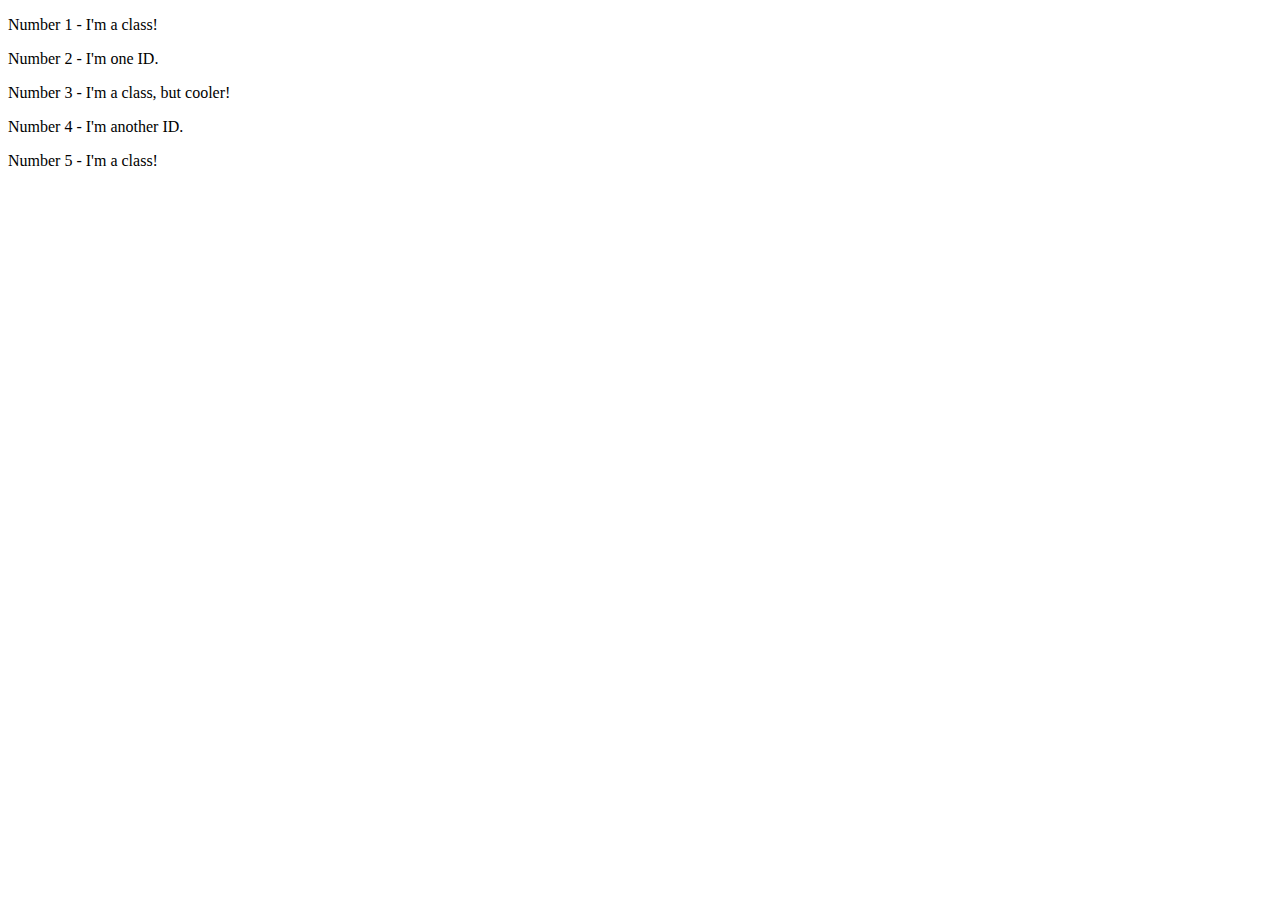
==== foundations/02-class-id-selectors/index.html @ 4ffbede3 "Necessary class and id selectors applied" ====
<!DOCTYPE html>
<html lang="en">
  <head>
    <meta charset="UTF-8">
    <meta http-equiv="X-UA-Compatible" content="IE=edge">
    <meta name="viewport" content="width=device-width, initial-scale=1.0">
    <title>Class and ID Selectors</title>
    <link rel="stylesheet" href="style.css">
  </head>
  <body>
    <p class="para">Number 1 - I'm a class!</p>
    <div id="second">Number 2 - I'm one ID.</div>
    <p class="para">Number 3 - I'm a class, but cooler!</p>
    <div id="fourth">Number 4 - I'm another ID.</div>
    <p class="para">Number 5 - I'm a class!</p>
  </body>
</html>
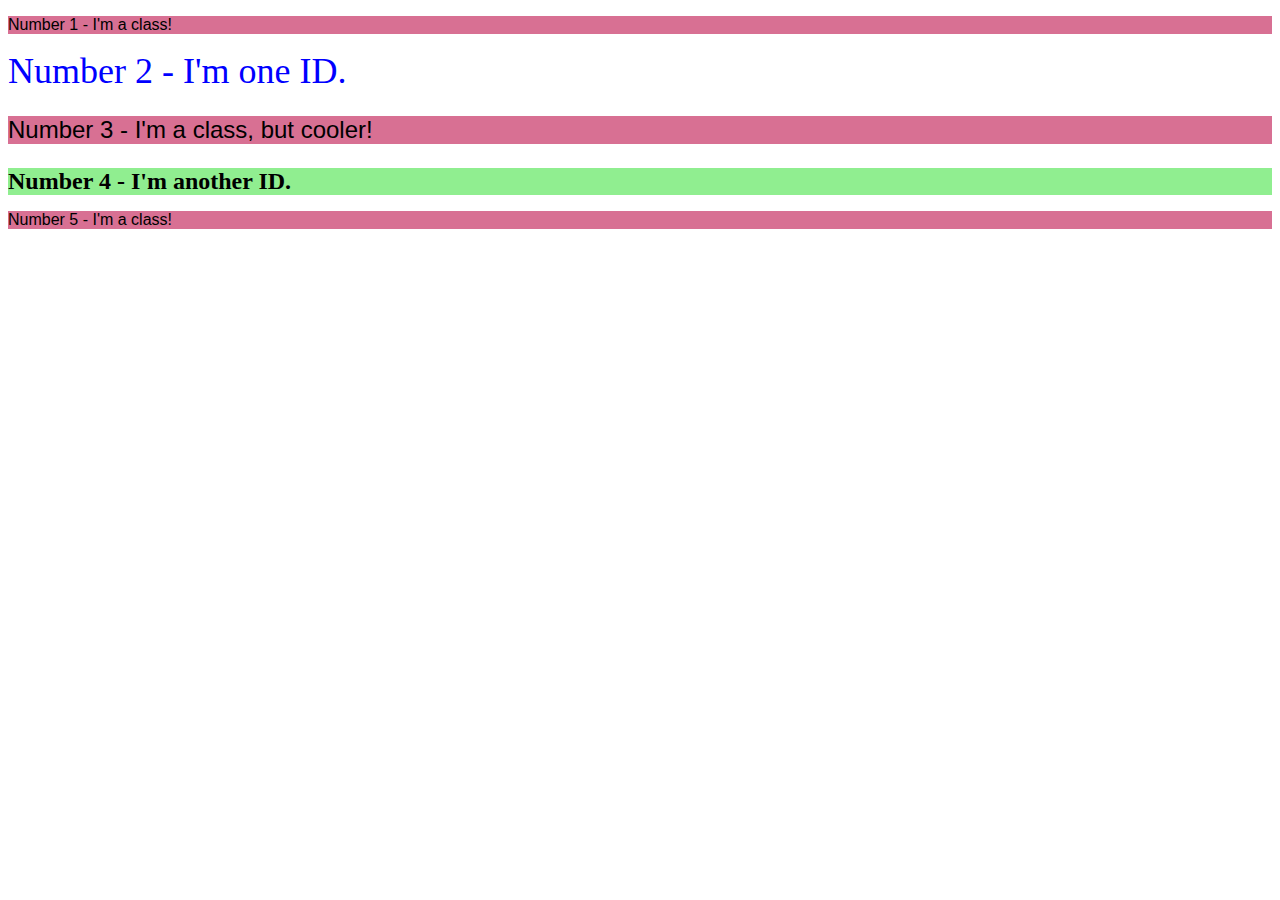
==== commit 1b5cff24: "Styled each element accordingly" ====
--- a/foundations/02-class-id-selectors/index.html
+++ b/foundations/02-class-id-selectors/index.html
@@ -10,7 +10,7 @@
   <body>
     <p class="para">Number 1 - I'm a class!</p>
     <div id="second">Number 2 - I'm one ID.</div>
-    <p class="para">Number 3 - I'm a class, but cooler!</p>
+    <p class="para cooler">Number 3 - I'm a class, but cooler!</p>
     <div id="fourth">Number 4 - I'm another ID.</div>
     <p class="para">Number 5 - I'm a class!</p>
   </body>
--- a/foundations/02-class-id-selectors/style.css
+++ b/foundations/02-class-id-selectors/style.css
@@ -0,0 +1,18 @@
+.para{
+    background-color: #d87093;
+    font-family: verdana,sans-serif;
+}
+.para.cooler{
+    font-size: 24px;
+}
+
+#second{
+    color: blue;
+    font-size: 36px;
+}
+
+#fourth{
+    background-color: lightgreen;
+    font-size: 24px;
+    font-weight: bold;
+}